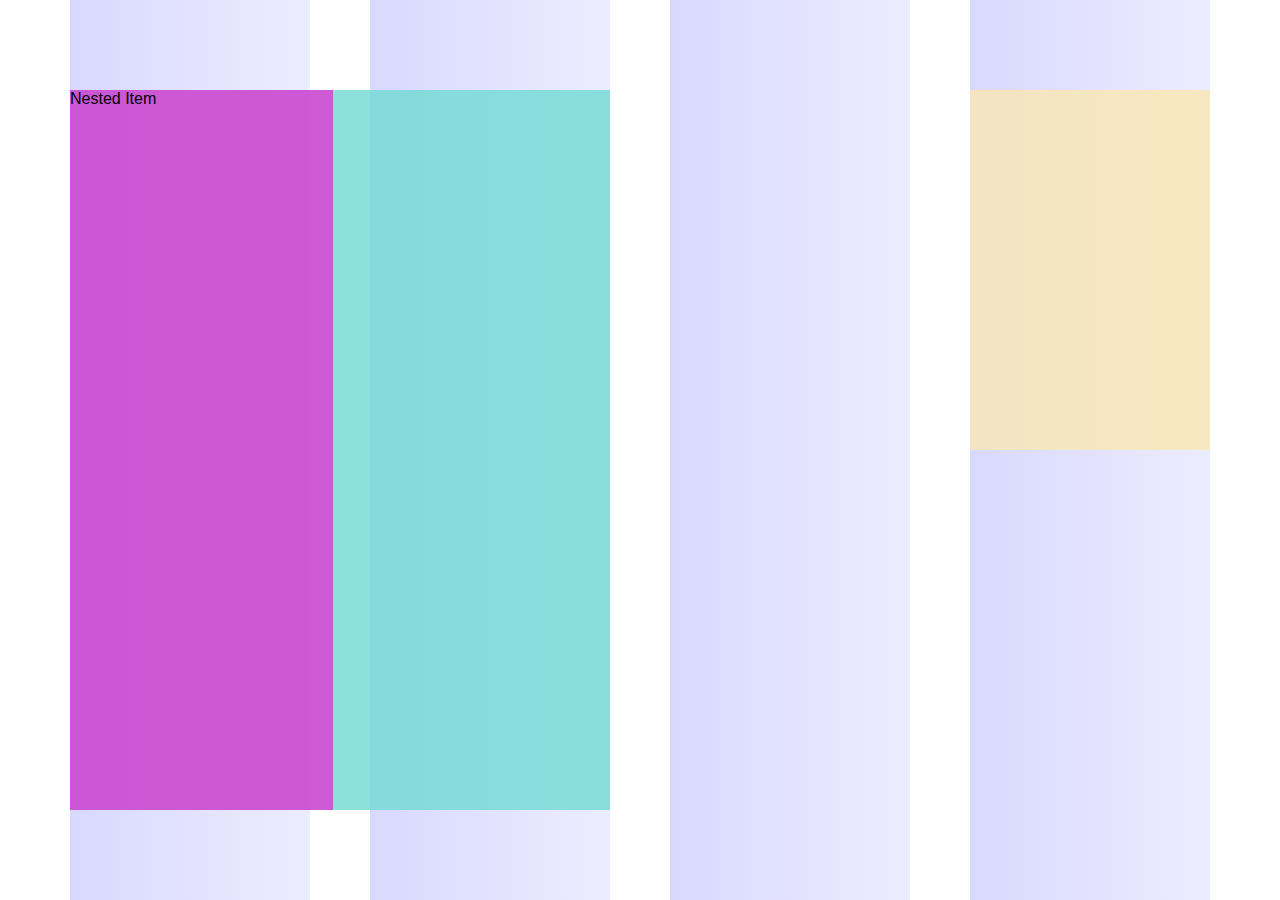
==== 01_susy_starters/index.html @ 0c4c73b2 "added 02 and 03" ====
<!DOCTYPE html>
<html lang="en">
<head>
  <meta charset="UTF-8">
  <title>Susy Starter</title>
  <link rel="stylesheet" href="css/styles.css">
</head>
<body>

<div class="wrap">
  <div class="content">
    <!-- nested item -->
    <div class="inner-content">Nested Item</div>
  </div>
  <div class="sidebar"></div>
</div>

</body>
</html>
---- 01_susy_starters/css/styles.css ----
/*! normalize.css v2.1.3 | MIT License | git.io/normalize */
/* ==========================================================================
   HTML5 display definitions
   ========================================================================== */
/**
 * Correct `block` display not defined in IE 8/9.
 */
/* line 11, ../scss/_normalize.scss */
article,
aside,
details,
figcaption,
figure,
footer,
header,
hgroup,
main,
nav,
section,
summary {
  display: block;
}

/**
 * Correct `inline-block` display not defined in IE 8/9.
 */
/* line 30, ../scss/_normalize.scss */
audio,
canvas,
video {
  display: inline-block;
}

/**
 * Prevent modern browsers from displaying `audio` without controls.
 * Remove excess height in iOS 5 devices.
 */
/* line 41, ../scss/_normalize.scss */
audio:not([controls]) {
  display: none;
  height: 0;
}

/**
 * Address `[hidden]` styling not present in IE 8/9.
 * Hide the `template` element in IE, Safari, and Firefox < 22.
 */
/* line 51, ../scss/_normalize.scss */
[hidden],
template {
  display: none;
}

/* ==========================================================================
   Base
   ========================================================================== */
/**
 * 1. Set default font family to sans-serif.
 * 2. Prevent iOS text size adjust after orientation change, without disabling
 *    user zoom.
 */
/* line 66, ../scss/_normalize.scss */
html {
  font-family: sans-serif;
  /* 1 */
  -ms-text-size-adjust: 100%;
  /* 2 */
  -webkit-text-size-adjust: 100%;
  /* 2 */
}

/**
 * Remove default margin.
 */
/* line 76, ../scss/_normalize.scss */
body {
  margin: 0;
}

/* ==========================================================================
   Links
   ========================================================================== */
/**
 * Remove the gray background color from active links in IE 10.
 */
/* line 88, ../scss/_normalize.scss */
a {
  background: transparent;
}

/**
 * Address `outline` inconsistency between Chrome and other browsers.
 */
/* line 96, ../scss/_normalize.scss */
a:focus {
  outline: thin dotted;
}

/**
 * Improve readability when focused and also mouse hovered in all browsers.
 */
/* line 104, ../scss/_normalize.scss */
a:active,
a:hover {
  outline: 0;
}

/* ==========================================================================
   Typography
   ========================================================================== */
/**
 * Address variable `h1` font-size and margin within `section` and `article`
 * contexts in Firefox 4+, Safari 5, and Chrome.
 */
/* line 118, ../scss/_normalize.scss */
h1 {
  font-size: 2em;
  margin: 0.67em 0;
}

/**
 * Address styling not present in IE 8/9, Safari 5, and Chrome.
 */
/* line 127, ../scss/_normalize.scss */
abbr[title] {
  border-bottom: 1px dotted;
}

/**
 * Address style set to `bolder` in Firefox 4+, Safari 5, and Chrome.
 */
/* line 135, ../scss/_normalize.scss */
b,
strong {
  font-weight: bold;
}

/**
 * Address styling not present in Safari 5 and Chrome.
 */
/* line 144, ../scss/_normalize.scss */
dfn {
  font-style: italic;
}

/**
 * Address differences between Firefox and other browsers.
 */
/* line 152, ../scss/_normalize.scss */
hr {
  -moz-box-sizing: content-box;
  box-sizing: content-box;
  height: 0;
}

/**
 * Address styling not present in IE 8/9.
 */
/* line 162, ../scss/_normalize.scss */
mark {
  background: #ff0;
  color: #000;
}

/**
 * Correct font family set oddly in Safari 5 and Chrome.
 */
/* line 171, ../scss/_normalize.scss */
code,
kbd,
pre,
samp {
  font-family: monospace, serif;
  font-size: 1em;
}

/**
 * Improve readability of pre-formatted text in all browsers.
 */
/* line 183, ../scss/_normalize.scss */
pre {
  white-space: pre-wrap;
}

/**
 * Set consistent quote types.
 */
/* line 191, ../scss/_normalize.scss */
q {
  quotes: "\201C" "\201D" "\2018" "\2019";
}

/**
 * Address inconsistent and variable font size in all browsers.
 */
/* line 199, ../scss/_normalize.scss */
small {
  font-size: 80%;
}

/**
 * Prevent `sub` and `sup` affecting `line-height` in all browsers.
 */
/* line 207, ../scss/_normalize.scss */
sub,
sup {
  font-size: 75%;
  line-height: 0;
  position: relative;
  vertical-align: baseline;
}

/* line 215, ../scss/_normalize.scss */
sup {
  top: -0.5em;
}

/* line 219, ../scss/_normalize.scss */
sub {
  bottom: -0.25em;
}

/* ==========================================================================
   Embedded content
   ========================================================================== */
/**
 * Remove border when inside `a` element in IE 8/9.
 */
/* line 231, ../scss/_normalize.scss */
img {
  border: 0;
}

/**
 * Correct overflow displayed oddly in IE 9.
 */
/* line 239, ../scss/_normalize.scss */
svg:not(:root) {
  overflow: hidden;
}

/* ==========================================================================
   Figures
   ========================================================================== */
/**
 * Address margin not present in IE 8/9 and Safari 5.
 */
/* line 251, ../scss/_normalize.scss */
figure {
  margin: 0;
}

/* ==========================================================================
   Forms
   ========================================================================== */
/**
 * Define consistent border, margin, and padding.
 */
/* line 263, ../scss/_normalize.scss */
fieldset {
  border: 1px solid #c0c0c0;
  margin: 0 2px;
  padding: 0.35em 0.625em 0.75em;
}

/**
 * 1. Correct `color` not being inherited in IE 8/9.
 * 2. Remove padding so people aren't caught out if they zero out fieldsets.
 */
/* line 274, ../scss/_normalize.scss */
legend {
  border: 0;
  /* 1 */
  padding: 0;
  /* 2 */
}

/**
 * 1. Correct font family not being inherited in all browsers.
 * 2. Correct font size not being inherited in all browsers.
 * 3. Address margins set differently in Firefox 4+, Safari 5, and Chrome.
 */
/* line 285, ../scss/_normalize.scss */
button,
input,
select,
textarea {
  font-family: inherit;
  /* 1 */
  font-size: 100%;
  /* 2 */
  margin: 0;
  /* 3 */
}

/**
 * Address Firefox 4+ setting `line-height` on `input` using `!important` in
 * the UA stylesheet.
 */
/* line 299, ../scss/_normalize.scss */
button,
input {
  line-height: normal;
}

/**
 * Address inconsistent `text-transform` inheritance for `button` and `select`.
 * All other form control elements do not inherit `text-transform` values.
 * Correct `button` style inheritance in Chrome, Safari 5+, and IE 8+.
 * Correct `select` style inheritance in Firefox 4+ and Opera.
 */
/* line 311, ../scss/_normalize.scss */
button,
select {
  text-transform: none;
}

/**
 * 1. Avoid the WebKit bug in Android 4.0.* where (2) destroys native `audio`
 *    and `video` controls.
 * 2. Correct inability to style clickable `input` types in iOS.
 * 3. Improve usability and consistency of cursor style between image-type
 *    `input` and others.
 */
/* line 324, ../scss/_normalize.scss */
button,
html input[type="button"],
input[type="reset"],
input[type="submit"] {
  -webkit-appearance: button;
  /* 2 */
  cursor: pointer;
  /* 3 */
}

/**
 * Re-set default cursor for disabled elements.
 */
/* line 336, ../scss/_normalize.scss */
button[disabled],
html input[disabled] {
  cursor: default;
}

/**
 * 1. Address box sizing set to `content-box` in IE 8/9/10.
 * 2. Remove excess padding in IE 8/9/10.
 */
/* line 346, ../scss/_normalize.scss */
input[type="checkbox"],
input[type="radio"] {
  box-sizing: border-box;
  /* 1 */
  padding: 0;
  /* 2 */
}

/**
 * 1. Address `appearance` set to `searchfield` in Safari 5 and Chrome.
 * 2. Address `box-sizing` set to `border-box` in Safari 5 and Chrome
 *    (include `-moz` to future-proof).
 */
/* line 358, ../scss/_normalize.scss */
input[type="search"] {
  -webkit-appearance: textfield;
  /* 1 */
  -moz-box-sizing: content-box;
  -webkit-box-sizing: content-box;
  /* 2 */
  box-sizing: content-box;
}

/**
 * Remove inner padding and search cancel button in Safari 5 and Chrome
 * on OS X.
 */
/* line 370, ../scss/_normalize.scss */
input[type="search"]::-webkit-search-cancel-button,
input[type="search"]::-webkit-search-decoration {
  -webkit-appearance: none;
}

/**
 * Remove inner padding and border in Firefox 4+.
 */
/* line 379, ../scss/_normalize.scss */
button::-moz-focus-inner,
input::-moz-focus-inner {
  border: 0;
  padding: 0;
}

/**
 * 1. Remove default vertical scrollbar in IE 8/9.
 * 2. Improve readability and alignment in all browsers.
 */
/* line 390, ../scss/_normalize.scss */
textarea {
  overflow: auto;
  /* 1 */
  vertical-align: top;
  /* 2 */
}

/* ==========================================================================
   Tables
   ========================================================================== */
/**
 * Remove most spacing between table cells.
 */
/* line 403, ../scss/_normalize.scss */
table {
  border-collapse: collapse;
  border-spacing: 0;
}

/* line 21, ../../../../.rvm/gems/ruby-2.1.10/gems/susy-2.2.12/sass/susy/language/susy/_box-sizing.scss */
*, *:before, *:after {
  -moz-box-sizing: border-box;
  -webkit-box-sizing: border-box;
  box-sizing: border-box;
}

/* line 13, ../scss/styles.scss */
.wrap {
  max-width: 1140px;
  margin-left: auto;
  margin-right: auto;
  background-image: linear-gradient(to right, rgba(102, 102, 255, 0.25), rgba(179, 179, 255, 0.25) 80%, transparent 80%);
  background-size: 26.31579%;
  background-origin: content-box;
  background-clip: content-box;
  background-position: left top;
  height: 100vh;
}
/* line 12, ../../../../.rvm/gems/ruby-2.1.10/gems/susy-2.2.12/sass/susy/output/support/_clearfix.scss */
.wrap:after {
  content: " ";
  display: block;
  clear: both;
}

/* line 21, ../scss/styles.scss */
.content {
  width: 47.36842%;
  float: left;
  margin-right: 5.26316%;
}

/* line 26, ../scss/styles.scss */
.inner-content {
  width: 48.71795%;
  float: left;
  margin-right: 2.5641%;
}

/* line 32, ../scss/styles.scss */
.sidebar {
  width: 21.05263%;
  float: right;
  margin-right: 0;
}

/* line 40, ../scss/styles.scss */
.content {
  margin-top: 10vh;
  height: 80vh;
  background: rgba(113, 218, 210, 0.8);
}

/* line 47, ../scss/styles.scss */
.inner-content {
  margin-top: 0vh;
  height: 80vh;
  background: rgba(250, 0, 210, 0.6);
}

/* line 55, ../scss/styles.scss */
.sidebar {
  margin-top: 10vh;
  height: 40vh;
  background: rgba(250, 231, 179, 0.8);
}

/* line 61, ../scss/styles.scss */
h2 {
  padding: 1rem 0;
  text-align: center;
  color: #555;
}
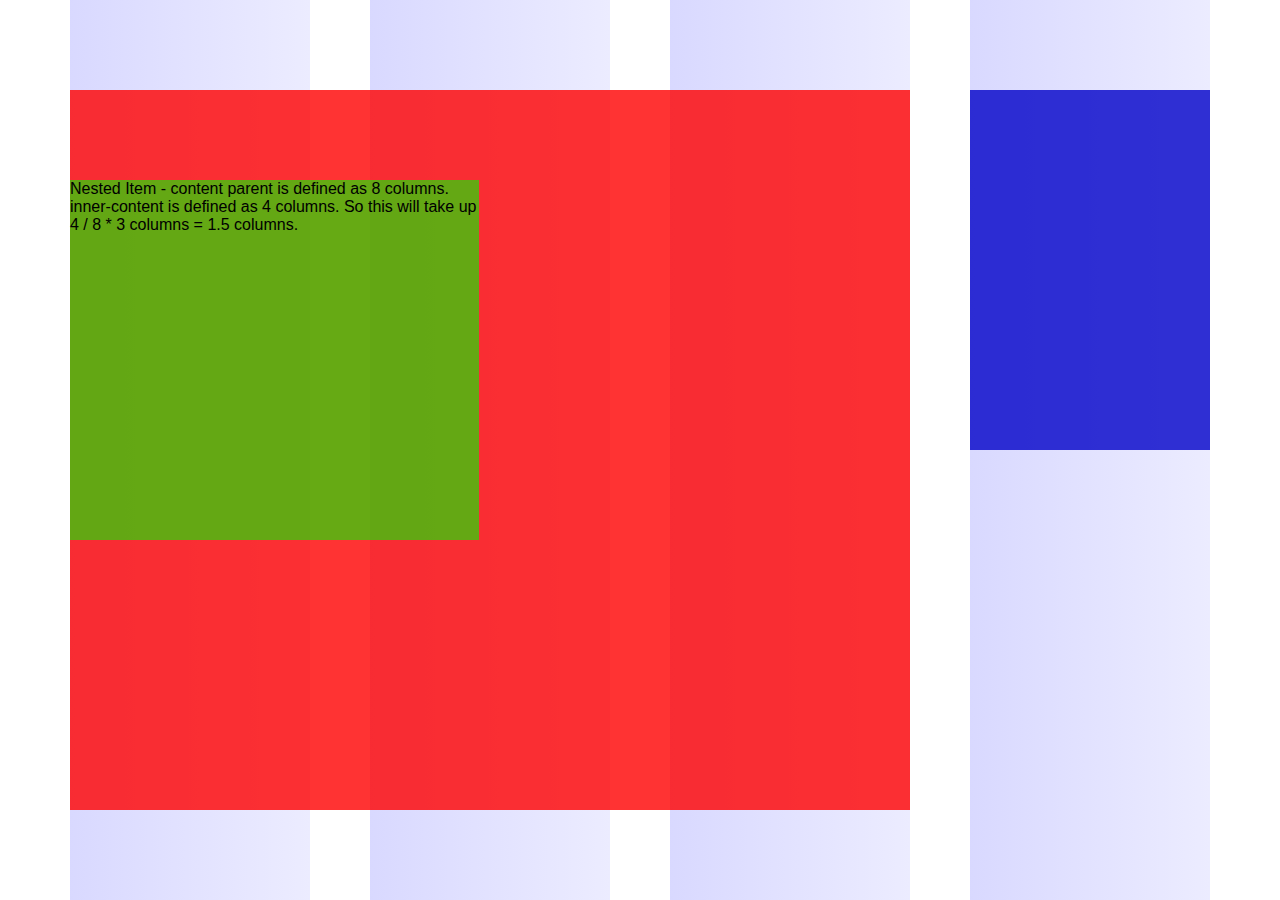
==== commit 3bba9af8: "return from nz" ====
--- a/01_susy_starters/index.html
+++ b/01_susy_starters/index.html
@@ -10,7 +10,11 @@
 <div class="wrap">
   <div class="content">
     <!-- nested item -->
-    <div class="inner-content">Nested Item</div>
+    <div class="inner-content">
+    	Nested Item - content parent is defined as 8 columns. 
+    	inner-content is defined as 4 columns.  So this will take up
+    	4 / 8 * 3 columns = 1.5 columns.
+    </div>
   </div>
   <div class="sidebar"></div>
 </div>
--- a/01_susy_starters/css/styles.css
+++ b/01_susy_starters/css/styles.css
@@ -414,14 +414,14 @@
   border-spacing: 0;
 }
 
-/* line 21, ../../../../.rvm/gems/ruby-2.1.10/gems/susy-2.2.12/sass/susy/language/susy/_box-sizing.scss */
+/* line 21, ../../../.rvm/gems/ruby-2.4.1/gems/susy-2.2.12/sass/susy/language/susy/_box-sizing.scss */
 *, *:before, *:after {
   -moz-box-sizing: border-box;
   -webkit-box-sizing: border-box;
   box-sizing: border-box;
 }
 
-/* line 13, ../scss/styles.scss */
+/* line 25, ../scss/styles.scss */
 .wrap {
   max-width: 1140px;
   margin-left: auto;
@@ -433,56 +433,56 @@
   background-position: left top;
   height: 100vh;
 }
-/* line 12, ../../../../.rvm/gems/ruby-2.1.10/gems/susy-2.2.12/sass/susy/output/support/_clearfix.scss */
+/* line 12, ../../../.rvm/gems/ruby-2.4.1/gems/susy-2.2.12/sass/susy/output/support/_clearfix.scss */
 .wrap:after {
   content: " ";
   display: block;
   clear: both;
 }
 
-/* line 21, ../scss/styles.scss */
+/* line 36, ../scss/styles.scss */
 .content {
-  width: 47.36842%;
+  width: 73.68421%;
   float: left;
   margin-right: 5.26316%;
 }
 
-/* line 26, ../scss/styles.scss */
+/* line 56, ../scss/styles.scss */
 .inner-content {
   width: 48.71795%;
   float: left;
   margin-right: 2.5641%;
 }
 
-/* line 32, ../scss/styles.scss */
+/* line 62, ../scss/styles.scss */
 .sidebar {
   width: 21.05263%;
   float: right;
   margin-right: 0;
 }
 
-/* line 40, ../scss/styles.scss */
+/* line 73, ../scss/styles.scss */
 .content {
   margin-top: 10vh;
   height: 80vh;
-  background: rgba(113, 218, 210, 0.8);
-}
-
-/* line 47, ../scss/styles.scss */
+  background: rgba(255, 0, 0, 0.8);
+}
+
+/* line 80, ../scss/styles.scss */
 .inner-content {
-  margin-top: 0vh;
-  height: 80vh;
-  background: rgba(250, 0, 210, 0.6);
-}
-
-/* line 55, ../scss/styles.scss */
+  margin-top: 10vh;
+  height: 40vh;
+  background: rgba(0, 250, 0, 0.6);
+}
+
+/* line 88, ../scss/styles.scss */
 .sidebar {
   margin-top: 10vh;
   height: 40vh;
-  background: rgba(250, 231, 179, 0.8);
-}
-
-/* line 61, ../scss/styles.scss */
+  background: rgba(0, 0, 200, 0.8);
+}
+
+/* line 94, ../scss/styles.scss */
 h2 {
   padding: 1rem 0;
   text-align: center;
